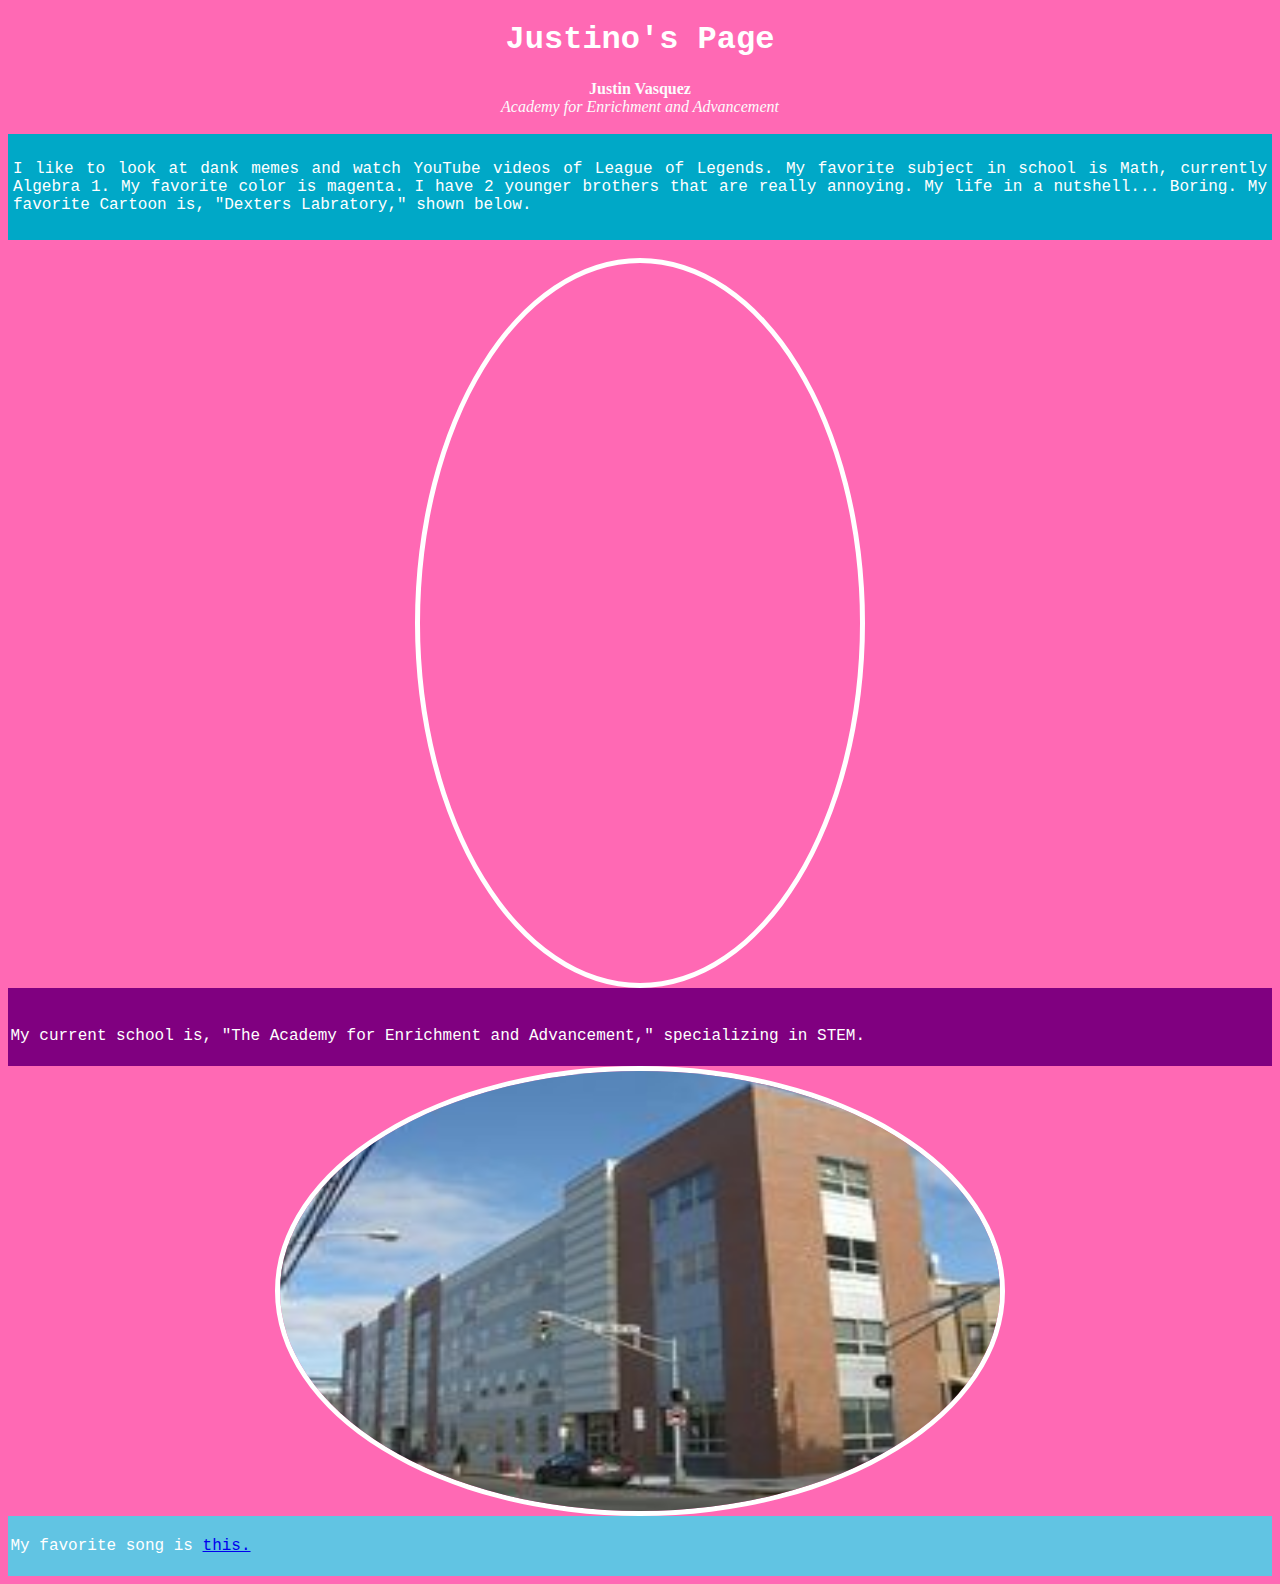
==== indexJustino.html @ 2d04afa3 "First Commit" ====
<!DOCTYPE html>
<html>
<head>
<title>Justino Peperino</title>
<link rel="stylesheet" href="css/style.css">
</head>
<div style="font-family:Courier;text-align:center;">
<h1>Justino's Page</h1>
</div>
<body>
  <div id="one" style="text-align:center;">
  <b>Justin Vasquez</b><br><i> Academy for Enrichment and Advancement</i><br><br>
</div>
  <div style="background-color:#00A8C7;padding-top:10px;padding-bottom:10px;padding-left:5px;padding-right:5px;">
      <p>
      I like to look at dank memes and watch YouTube videos of League of Legends.
    My favorite subject in school is Math, currently Algebra 1. My favorite
    color is magenta. I have 2 younger brothers that are really annoying. My life
    in a nutshell... Boring. My favorite Cartoon is, "Dexters Labratory," shown below.<br>
  </p>
</div>
<br>
    <img src="https://pbs.twimg.com/media/DIRnQO2XcAEGzrI.jpg" alt="Dexters_Laboratory" border="5" style="width:440px;height:720px;">
<div style="background-color:purple;padding-top:5px;padding-bottom:5px;padding-left:2.5px;padding-right:2.5px;">
    <p>
      <br>My current school is, "The Academy for Enrichment and Advancement," specializing in STEM.
    <br>
  </p>
</div>
    <img src="res/AEA.jpg" alt="some_text" border= "5" style="width:720px;height:440px;">
<div style="background-color:#61C4E3;padding-top:5px;padding-bottom:5px;padding-left:2.5px;padding-right:2.5px;">
  <p>
       My favorite song is <a href="https://www.youtube.com/watch?v=PEGccV-NOm8" target="_blank"> this.</a>
     </p>
   </div>
</body>
</html>
---- css/style.css ----
body {
  background-color: hotpink;
  color: white;
  text-align: justify;
}
p{
  font-family: "Courier New";
}
#one{
  color: #fcfcfc;
}
  img{
    display: block;
    margin: auto;
    width: 100%;
    border-radius: 100%;
  }
h1{

}
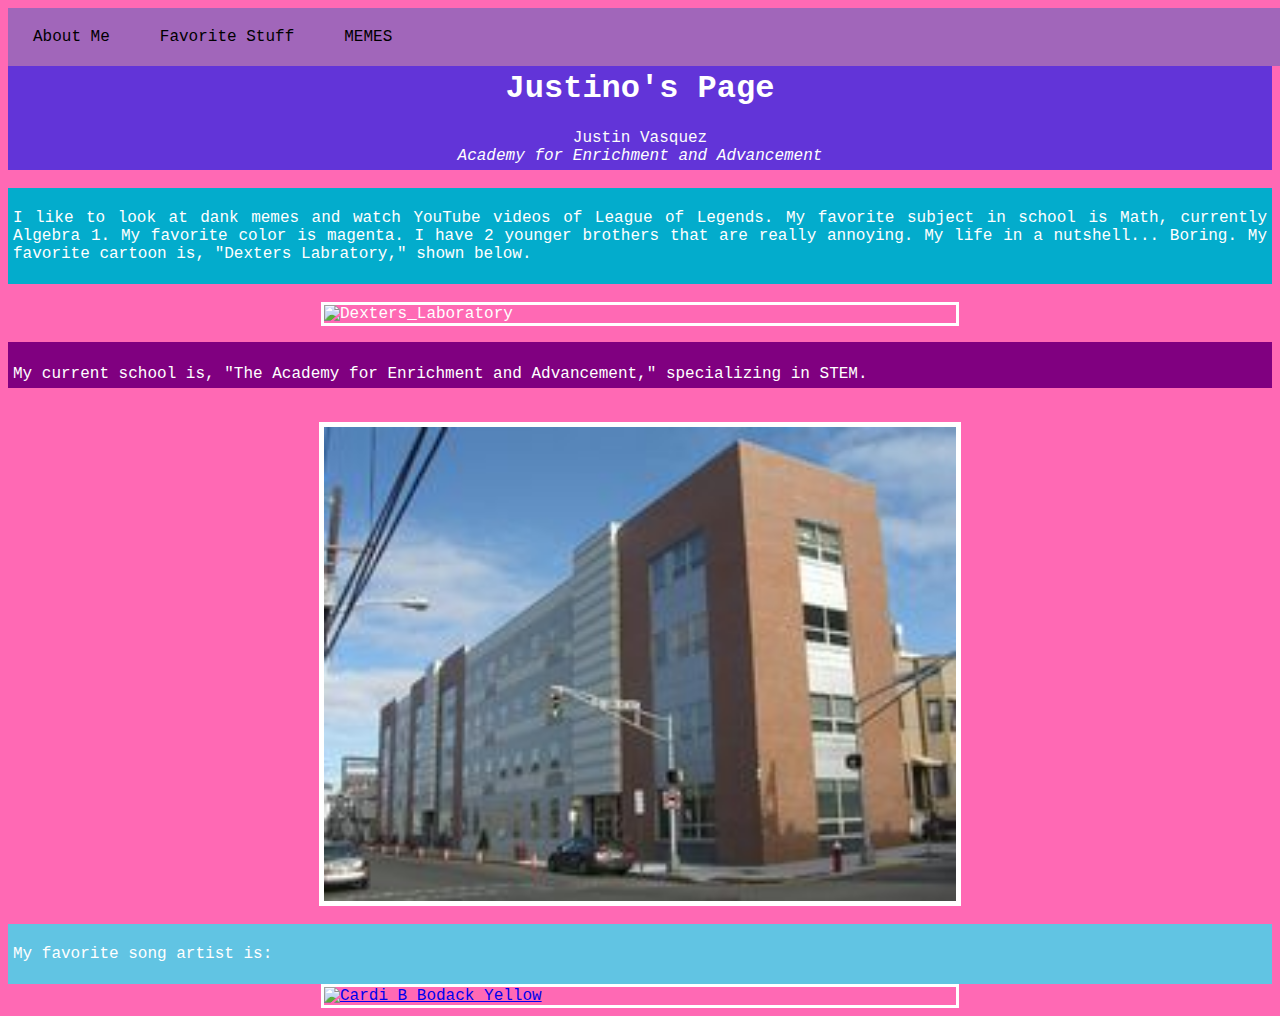
==== commit 069ebfc2: "Second Commit" ====
--- a/indexJustino.html
+++ b/indexJustino.html
@@ -1,37 +1,58 @@
 <!DOCTYPE html>
 <html>
 <head>
+  <ul>
+    <li> <a href="#aboutme">About Me </a></li>
+    <li> <a href="#Favorite site"> Favorite Stuff </a></li>
+    <li> <a href="#memes">MEMES </a></li>
+  </ul>
+  <br>
+  <br>
+  <div id="six">
 <title>Justino Peperino</title>
 <link rel="stylesheet" href="css/style.css">
 </head>
-<div style="font-family:Courier;text-align:center;">
+<div id="heading">
 <h1>Justino's Page</h1>
 </div>
 <body>
-  <div id="one" style="text-align:center;">
-  <b>Justin Vasquez</b><br><i> Academy for Enrichment and Advancement</i><br><br>
+
+  <div id="one">
+  Justin Vasquez
 </div>
-  <div style="background-color:#00A8C7;padding-top:10px;padding-bottom:10px;padding-left:5px;padding-right:5px;">
+<div id="three">
+  Academy for Enrichment and Advancement
+</div>
+</div>
+<br>
+  <div id="two">
       <p>
       I like to look at dank memes and watch YouTube videos of League of Legends.
     My favorite subject in school is Math, currently Algebra 1. My favorite
     color is magenta. I have 2 younger brothers that are really annoying. My life
-    in a nutshell... Boring. My favorite Cartoon is, "Dexters Labratory," shown below.<br>
+    in a nutshell... Boring. My favorite cartoon is, "Dexters Labratory," shown below.<br>
   </p>
 </div>
 <br>
-    <img src="https://pbs.twimg.com/media/DIRnQO2XcAEGzrI.jpg" alt="Dexters_Laboratory" border="5" style="width:440px;height:720px;">
-<div style="background-color:purple;padding-top:5px;padding-bottom:5px;padding-left:2.5px;padding-right:2.5px;">
+<div id="seven">
+    <img src="https://pbs.twimg.com/media/DIRnQO2XcAEGzrI.jpg" alt="Dexters_Laboratory">
+  </div>
     <p>
+      <div id="four">
       <br>My current school is, "The Academy for Enrichment and Advancement," specializing in STEM.
+</div>
     <br>
   </p>
+  <div id="eight">
+    <img src="res/AEA.jpg" alt="some_text" border= "5">
+  </div>
+    <br>
+<div id="five">
+<p>
+       My favorite song artist is: <a href="https://en.wikipedia.org/wiki/Cardi_B" target="_blank">
+       </p>
 </div>
-    <img src="res/AEA.jpg" alt="some_text" border= "5" style="width:720px;height:440px;">
-<div style="background-color:#61C4E3;padding-top:5px;padding-bottom:5px;padding-left:2.5px;padding-right:2.5px;">
-  <p>
-       My favorite song is <a href="https://www.youtube.com/watch?v=PEGccV-NOm8" target="_blank"> this.</a>
-     </p>
-   </div>
+<div>
+       <img src="https://i.ytimg.com/vi/_hg5xkPNeMw/maxresdefault.jpg" alt="Cardi B Bodack Yellow"></a>
 </body>
 </html>
--- a/css/style.css
+++ b/css/style.css
@@ -2,19 +2,77 @@
   background-color: hotpink;
   color: white;
   text-align: justify;
+  font-family: Courier;
 }
 p{
   font-family: "Courier New";
 }
 #one{
   color: #fcfcfc;
+  text-align: center;
 }
   img{
     display: block;
     margin: auto;
+    width: 50%;
+    border-radius: 0%;
+    border-style: solid;
+    border-color:white;
+  }
+#heading{
+  font-weight: bold;
+  text-align: center;
+}
+#two{
+  text-align: justify;
+  background-color: #03ACCC;
+  padding: 5px;
+  padding-left: 5px;
+  padding-right: 5px;
+}
+#three{
+  text-align: center;
+  font-style: italic;
+}
+#four{
+  background-color: purple;
+  padding-left: 3px;
+  padding-right: 3px;
+  padding: 5px;
+}
+#five{
+  background-color: #61C4E3;
+  padding: 5px;
+}
+#six{
+  background-color: #6234d8;
+  padding: 5px;
+  padding-left: 3px:
+  padding-right: 3px;
+}
+ul {
+    list-style-type: none;
+    margin: 0;
+    padding: 0;
+    overflow: hidden;
+    background-color: #a166ba;
+    position: fixed;
     width: 100%;
-    border-radius: 100%;
-  }
-h1{
+}
 
+li {
+    float: left;
 }
+
+li a {
+    display: block;
+    color: black;
+    text-align: center;
+    padding: 20px 25px;
+    text-decoration: none;
+}
+li a:hover {
+    background-color: #6095b2;
+    color:#3e4b51;
+    font-weight: bold;
+}
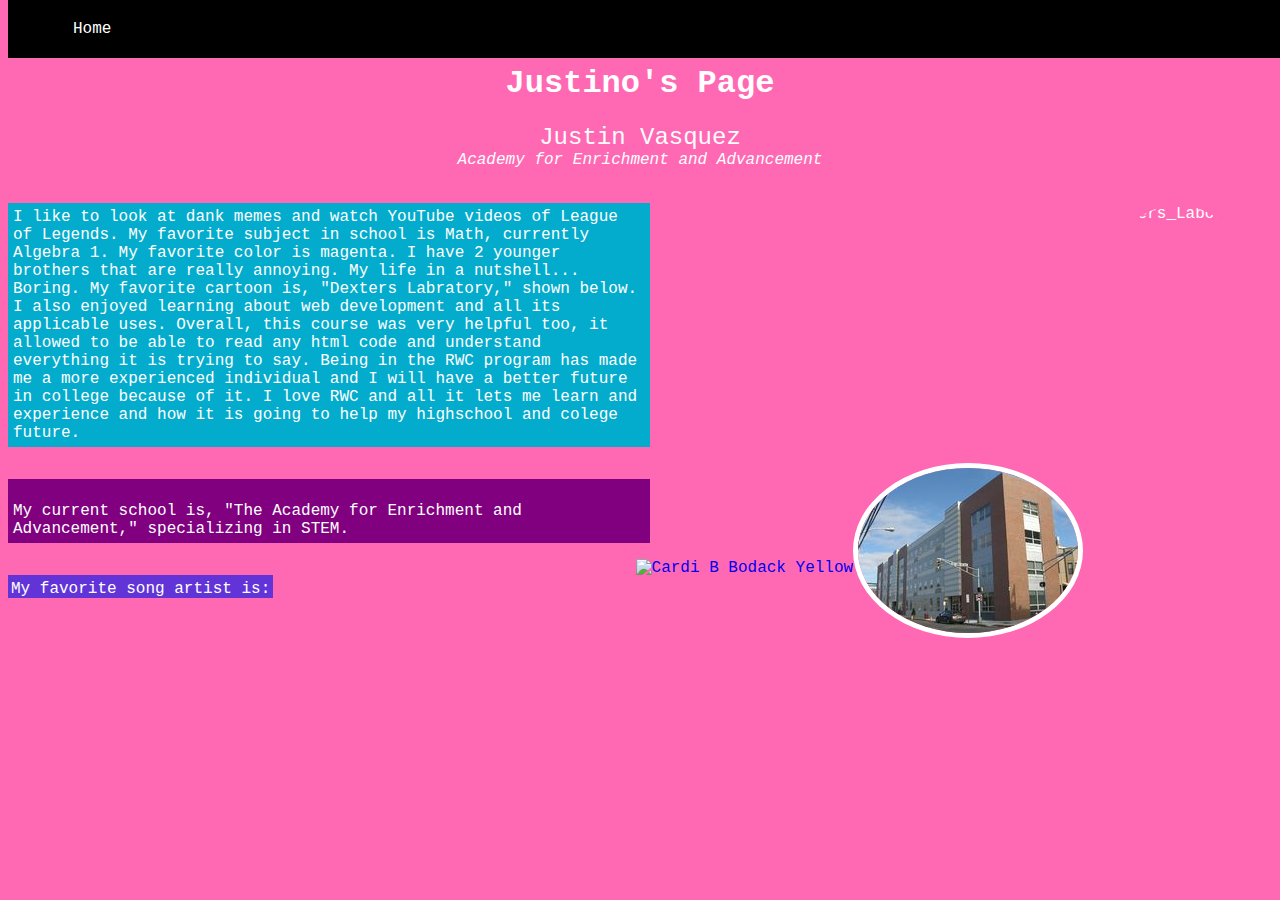
==== commit cbc9d21d: "Ruined" ====
--- a/indexJustino.html
+++ b/indexJustino.html
@@ -1,21 +1,21 @@
 <!DOCTYPE html>
 <html>
+
 <head>
-  <ul>
-    <li> <a href="#aboutme">About Me </a></li>
-    <li> <a href="#Favorite site"> Favorite Stuff </a></li>
-    <li> <a href="#memes">MEMES </a></li>
-  </ul>
-  <br>
-  <br>
-  <div id="six">
 <title>Justino Peperino</title>
 <link rel="stylesheet" href="css/style.css">
 </head>
-<div id="heading">
-<h1>Justino's Page</h1>
-</div>
+
 <body>
+
+  <ul>
+    <li> <a href="#home">Home </a></li>
+  </ul>
+
+  <br><br>
+  <div id="heading">
+  <h1>Justino's Page</h1>
+  </div>
 
   <div id="one">
   Justin Vasquez
@@ -25,34 +25,29 @@
 </div>
 </div>
 <br>
-  <div id="two">
-      <p>
-      I like to look at dank memes and watch YouTube videos of League of Legends.
-    My favorite subject in school is Math, currently Algebra 1. My favorite
-    color is magenta. I have 2 younger brothers that are really annoying. My life
-    in a nutshell... Boring. My favorite cartoon is, "Dexters Labratory," shown below.<br>
+
+    <p class="para">
+        I like to look at dank memes and watch YouTube videos of League of Legends. My
+   favorite subject in school is Math, currently Algebra 1. My favorite color is
+    magenta. I have 2 younger brothers that are really annoying. My life in a
+    nutshell... Boring. My favorite cartoon is, "Dexters Labratory," shown below.
+    I also enjoyed learning about web development and all its applicable uses.
+    Overall, this course was very helpful too, it allowed to be able to read any
+     html code and understand everything it is trying to say. Being in the RWC
+     program has made me a more experienced individual and I will have a better
+     future in college because of it. I love RWC and all it lets me learn and
+     experience and how it is going to help my highschool and colege future.  <br>
   </p>
-</div>
 <br>
-<div id="seven">
-    <img src="https://pbs.twimg.com/media/DIRnQO2XcAEGzrI.jpg" alt="Dexters_Laboratory">
-  </div>
-    <p>
-      <div id="four">
+    <img class="dexter" src="https://pbs.twimg.com/media/DIRnQO2XcAEGzrI.jpg" alt="Dexters_Laboratory"><br><br>
+  <p class="four">
       <br>My current school is, "The Academy for Enrichment and Advancement," specializing in STEM.
-</div>
+  </p>
+    <img class="pictwo" src="res/AEA.jpg" alt="some_text" border= "5">
     <br>
-  </p>
-  <div id="eight">
-    <img src="res/AEA.jpg" alt="some_text" border= "5">
-  </div>
-    <br>
-<div id="five">
-<p>
-       My favorite song artist is: <a href="https://en.wikipedia.org/wiki/Cardi_B" target="_blank">
-       </p>
-</div>
-<div>
-       <img src="https://i.ytimg.com/vi/_hg5xkPNeMw/maxresdefault.jpg" alt="Cardi B Bodack Yellow"></a>
+<p class="six">
+My favorite song artist is: <a href="https://en.wikipedia.org/wiki/Cardi_B" target="_blank">
+</p>
+       <img class="picthree" src="https://i.ytimg.com/vi/_hg5xkPNeMw/maxresdefault.jpg" alt="Cardi B Bodack Yellow"></a>
 </body>
 </html>
--- a/css/style.css
+++ b/css/style.css
@@ -1,7 +1,11 @@
+head{
+  margin: 0px;
+  padding: 0px;
+  padding-top:0;
+}
 body {
   background-color: hotpink;
   color: white;
-  text-align: justify;
   font-family: Courier;
 }
 p{
@@ -10,31 +14,35 @@
 #one{
   color: #fcfcfc;
   text-align: center;
+  font-size: 18pt;
 }
-  img{
-    display: block;
-    margin: auto;
-    width: 50%;
-    border-radius: 0%;
-    border-style: solid;
-    border-color:white;
+
+
+.dexter{
+    max-width: 40%;
+    height:280px;
+    border-radius: 50%;
+    float:right;
   }
 #heading{
   font-weight: bold;
   text-align: center;
 }
-#two{
-  text-align: justify;
+.para{
+  max-width: 50%;
+  float: left;
   background-color: #03ACCC;
   padding: 5px;
   padding-left: 5px;
-  padding-right: 5px;
+
 }
 #three{
   text-align: center;
   font-style: italic;
 }
-#four{
+.four{
+  max-width:50%;
+  float:left;
   background-color: purple;
   padding-left: 3px;
   padding-right: 3px;
@@ -44,29 +52,40 @@
   background-color: #61C4E3;
   padding: 5px;
 }
-#six{
+.six{
   background-color: #6234d8;
-  padding: 5px;
-  padding-left: 3px:
+  float:left;
+  padding-top: 5px;
+  padding-left: 3px;
   padding-right: 3px;
+  left:0px;
 }
 ul {
     list-style-type: none;
-    margin: 0;
-    padding: 0;
-    overflow: hidden;
-    background-color: #a166ba;
+    background-color: black;
     position: fixed;
     width: 100%;
+    top:0;
+    margin-top: 0px;
+    margin-bottom: 200px;
+
 }
-
+.pictwo{
+  float:right;
+  border-radius: 100%;
+  max-width: 50%;
+}
+.picthree{
+  float:right;
+  max-width:50%;
+}
 li {
     float: left;
 }
 
 li a {
     display: block;
-    color: black;
+    color: white;
     text-align: center;
     padding: 20px 25px;
     text-decoration: none;
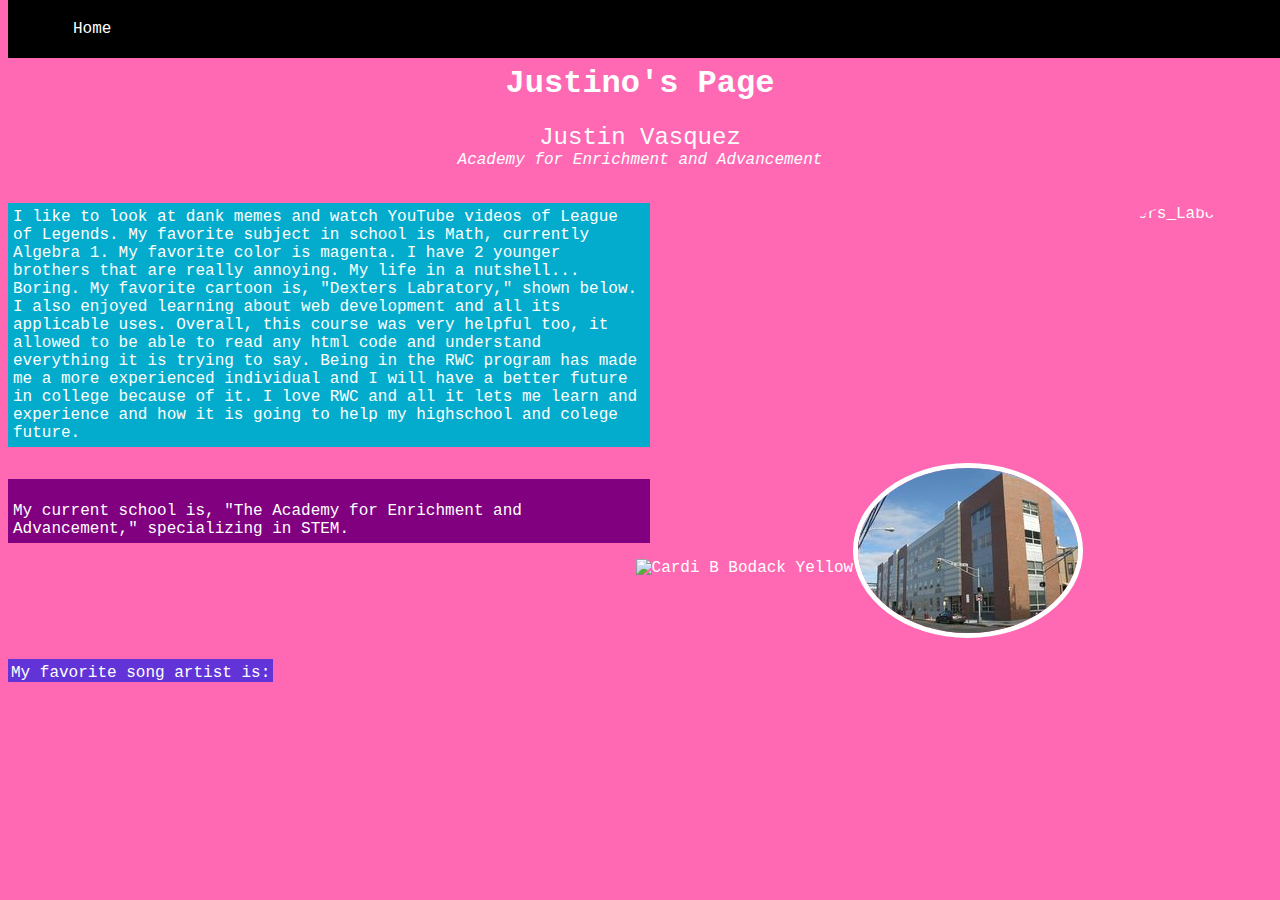
==== commit 279bda98: "Fixed" ====
--- a/indexJustino.html
+++ b/indexJustino.html
@@ -44,10 +44,11 @@
       <br>My current school is, "The Academy for Enrichment and Advancement," specializing in STEM.
   </p>
     <img class="pictwo" src="res/AEA.jpg" alt="some_text" border= "5">
-    <br>
+
 <p class="six">
-My favorite song artist is: <a href="https://en.wikipedia.org/wiki/Cardi_B" target="_blank">
+My favorite song artist is:
 </p>
-       <img class="picthree" src="https://i.ytimg.com/vi/_hg5xkPNeMw/maxresdefault.jpg" alt="Cardi B Bodack Yellow"></a>
+ 
+<img class="picthree" src="https://i.ytimg.com/vi/_hg5xkPNeMw/maxresdefault.jpg" alt="Cardi B Bodack Yellow"></a>
 </body>
 </html>
--- a/css/style.css
+++ b/css/style.css
@@ -51,6 +51,7 @@
 #five{
   background-color: #61C4E3;
   padding: 5px;
+  margin-bottom: 100px;
 }
 .six{
   background-color: #6234d8;
@@ -58,6 +59,8 @@
   padding-top: 5px;
   padding-left: 3px;
   padding-right: 3px;
+  margin-top: 100px;
+  margin-bottom: 200px;
   left:0px;
 }
 ul {
@@ -76,7 +79,7 @@
   max-width: 50%;
 }
 .picthree{
-  float:right;
+  float: right;
   max-width:50%;
 }
 li {
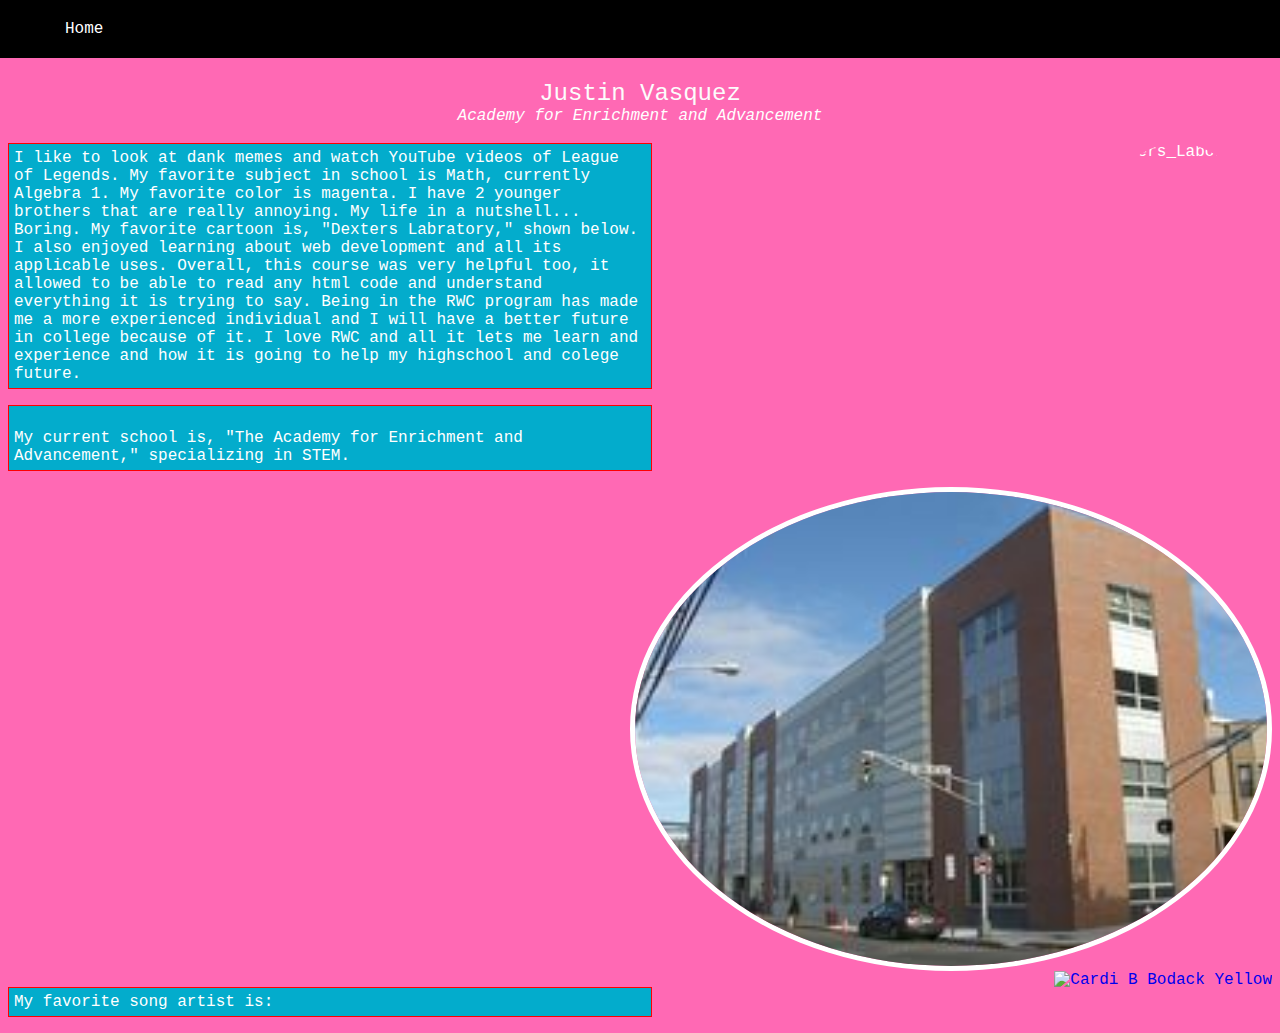
==== commit 2cd1391f: "Harsh and Nee Ruined all my stuff :(. I'm going to KMS." ====
--- a/indexJustino.html
+++ b/indexJustino.html
@@ -4,6 +4,22 @@
 <head>
 <title>Justino Peperino</title>
 <link rel="stylesheet" href="css/style.css">
+<script type="text/javascript">
+// var user = prompt("What's Your Name?");
+//
+// function checkUser(tUser){
+//   if( tUser == "Dajah" ){
+//     alert("Welcome Dajah");
+//   }
+//   else if( tUser == "Justino" ){
+//     alert("Welcome Justino")
+//   }
+//   else{
+//     alert("Get Out!");
+//   }
+// }
+checkUser(user);
+</script>
 </head>
 
 <body>
@@ -12,21 +28,23 @@
     <li> <a href="#home">Home </a></li>
   </ul>
 
-  <br><br>
+
   <div id="heading">
   <h1>Justino's Page</h1>
   </div>
 
   <div id="one">
   Justin Vasquez
-</div>
+   </div>
 <div id="three">
   Academy for Enrichment and Advancement
 </div>
-</div>
+
 <br>
 
-    <p class="para">
+
+<div class = "row">
+    <div class="content-row">
         I like to look at dank memes and watch YouTube videos of League of Legends. My
    favorite subject in school is Math, currently Algebra 1. My favorite color is
     magenta. I have 2 younger brothers that are really annoying. My life in a
@@ -36,19 +54,24 @@
      html code and understand everything it is trying to say. Being in the RWC
      program has made me a more experienced individual and I will have a better
      future in college because of it. I love RWC and all it lets me learn and
-     experience and how it is going to help my highschool and colege future.  <br>
-  </p>
-<br>
-    <img class="dexter" src="https://pbs.twimg.com/media/DIRnQO2XcAEGzrI.jpg" alt="Dexters_Laboratory"><br><br>
-  <p class="four">
+     experience and how it is going to help my highschool and colege future.
+    </div>
+
+    <div>
+    <img class="dexter" src="https://pbs.twimg.com/media/DIRnQO2XcAEGzrI.jpg" alt="Dexters_Laboratory">
+    </div>
+
+  </div>
+
+  <p class="content-row">
       <br>My current school is, "The Academy for Enrichment and Advancement," specializing in STEM.
   </p>
     <img class="pictwo" src="res/AEA.jpg" alt="some_text" border= "5">
 
-<p class="six">
+<p class="content-row">
 My favorite song artist is:
 </p>
- 
+<a href="https://en.wikipedia.org/wiki/Cardi_B" target="_blank">
 <img class="picthree" src="https://i.ytimg.com/vi/_hg5xkPNeMw/maxresdefault.jpg" alt="Cardi B Bodack Yellow"></a>
 </body>
 </html>
--- a/css/style.css
+++ b/css/style.css
@@ -19,27 +19,37 @@
 
 
 .dexter{
-    max-width: 40%;
+    max-width: 50%;
     height:280px;
     border-radius: 50%;
+    vertical-align:top;
     float:right;
+    max-height: 33%;
   }
 #heading{
   font-weight: bold;
   text-align: center;
 }
-.para{
+.content-row{
   max-width: 50%;
-  float: left;
   background-color: #03ACCC;
   padding: 5px;
   padding-left: 5px;
-
+  float:left;
+  min-width: 50%
 }
 #three{
   text-align: center;
   font-style: italic;
 }
+
+.content-row{
+  max-width: 50%;
+    border:1px solid red;
+    float:left;
+    display: inline;
+}
+
 .four{
   max-width:50%;
   float:left;
@@ -71,12 +81,15 @@
     top:0;
     margin-top: 0px;
     margin-bottom: 200px;
+    left:0;
 
 }
 .pictwo{
   float:right;
   border-radius: 100%;
   max-width: 50%;
+  min-width: 50%;
+  max-width: 33%
 }
 .picthree{
   float: right;
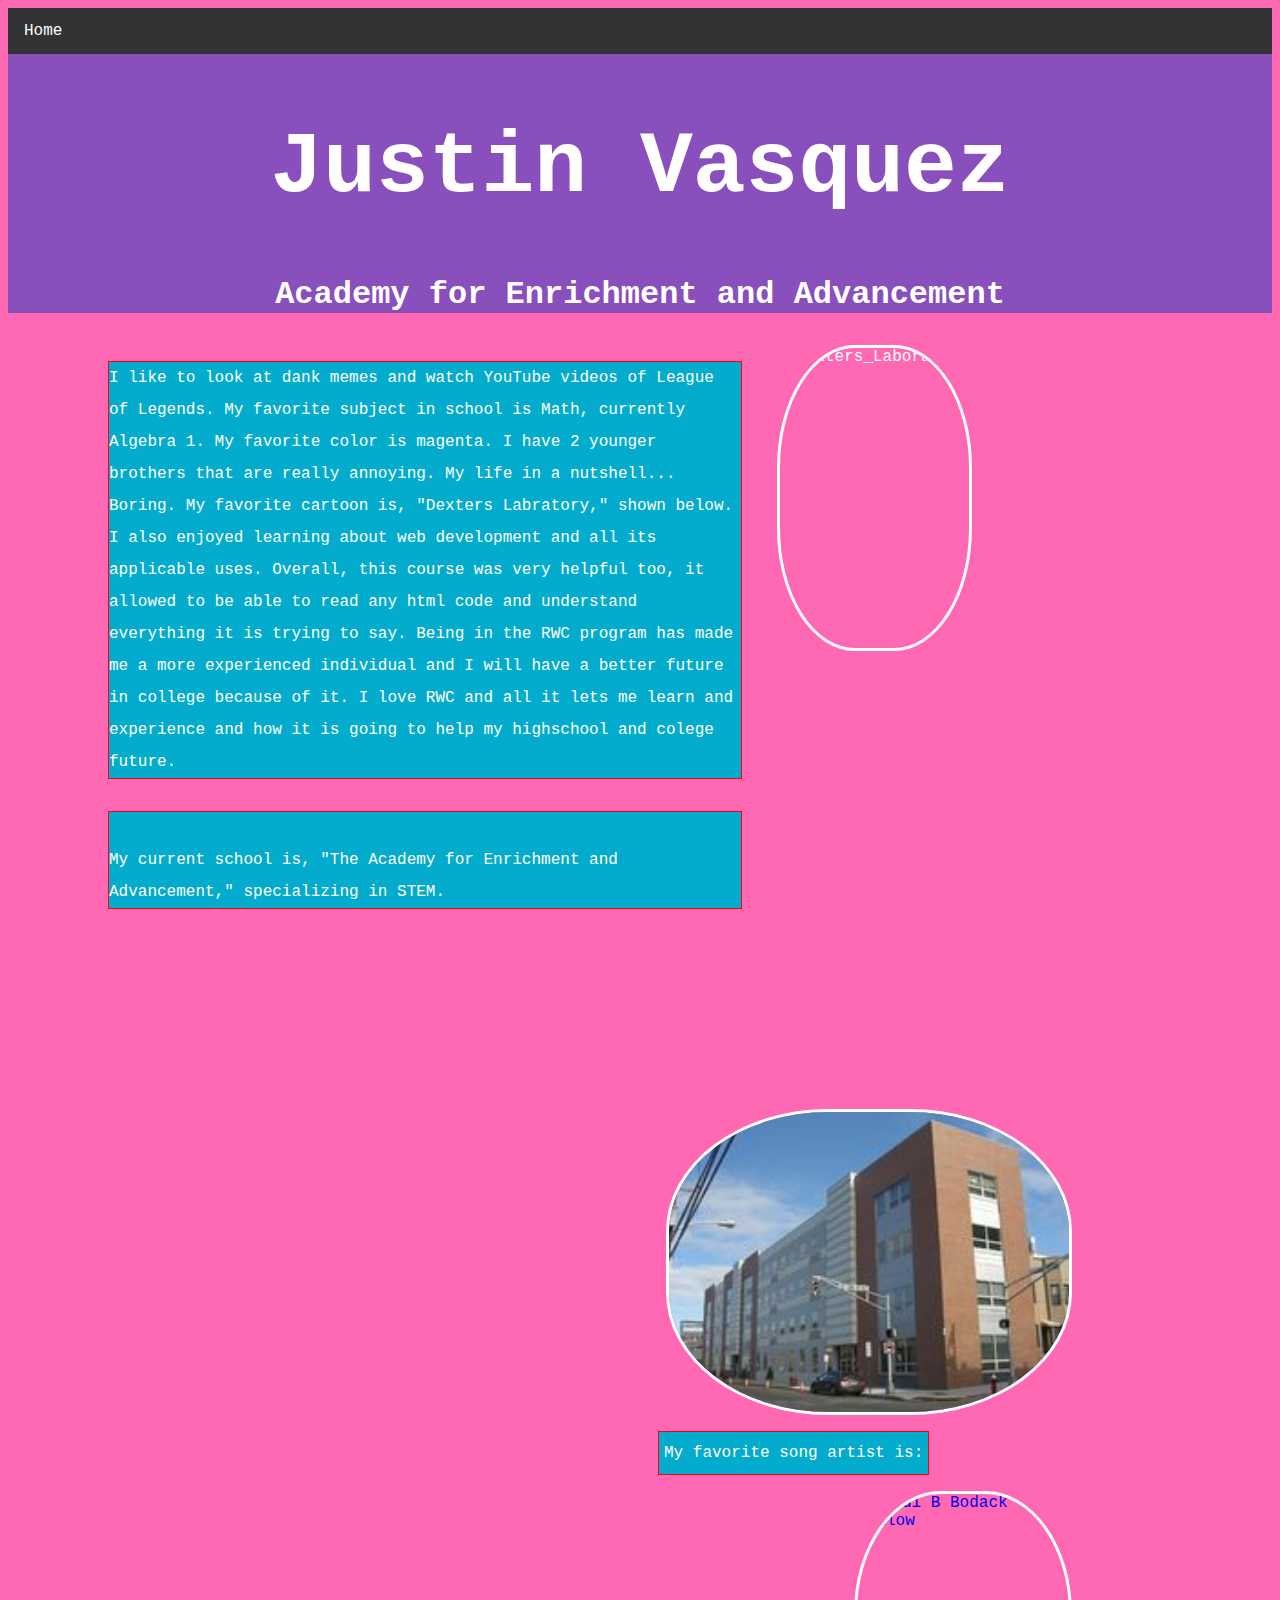
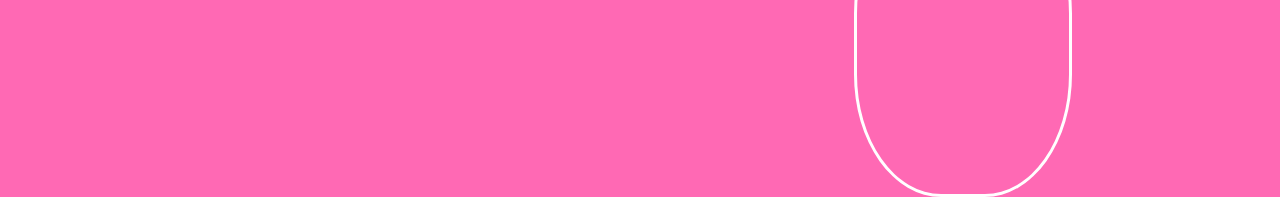
==== commit 39de2555: "Fixed Version" ====
--- a/indexJustino.html
+++ b/indexJustino.html
@@ -4,48 +4,20 @@
 <head>
 <title>Justino Peperino</title>
 <link rel="stylesheet" href="css/style.css">
-<script type="text/javascript">
-// var user = prompt("What's Your Name?");
-//
-// function checkUser(tUser){
-//   if( tUser == "Dajah" ){
-//     alert("Welcome Dajah");
-//   }
-//   else if( tUser == "Justino" ){
-//     alert("Welcome Justino")
-//   }
-//   else{
-//     alert("Get Out!");
-//   }
-// }
-checkUser(user);
-</script>
+<ul>
+  <li> <a href="#home">Home </a></li>
+</ul>
 </head>
 
 <body>
 
-  <ul>
-    <li> <a href="#home">Home </a></li>
-  </ul>
 
+<div class="head">
+  <h1 class = "header">Justin Vasquez</h1>
 
-  <div id="heading">
-  <h1>Justino's Page</h1>
-  </div>
-
-  <div id="one">
-  Justin Vasquez
-   </div>
-<div id="three">
-  Academy for Enrichment and Advancement
+  <h3>Academy for Enrichment and Advancement</h3>
 </div>
-
-<br>
-
-
-<div class = "row">
-    <div class="content-row">
-        I like to look at dank memes and watch YouTube videos of League of Legends. My
+   <p class="paragraph-big">I like to look at dank memes and watch YouTube videos of League of Legends. My
    favorite subject in school is Math, currently Algebra 1. My favorite color is
     magenta. I have 2 younger brothers that are really annoying. My life in a
     nutshell... Boring. My favorite cartoon is, "Dexters Labratory," shown below.
@@ -55,23 +27,28 @@
      program has made me a more experienced individual and I will have a better
      future in college because of it. I love RWC and all it lets me learn and
      experience and how it is going to help my highschool and colege future.
-    </div>
+   </p>
 
-    <div>
-    <img class="dexter" src="https://pbs.twimg.com/media/DIRnQO2XcAEGzrI.jpg" alt="Dexters_Laboratory">
-    </div>
+   <img class="dexter" src="https://pbs.twimg.com/media/DIRnQO2XcAEGzrI.jpg" alt="Dexters_Laboratory">
 
-  </div>
+
 
   <p class="content-row">
       <br>My current school is, "The Academy for Enrichment and Advancement," specializing in STEM.
   </p>
-    <img class="pictwo" src="res/AEA.jpg" alt="some_text" border= "5">
-
-<p class="content-row">
-My favorite song artist is:
-</p>
-<a href="https://en.wikipedia.org/wiki/Cardi_B" target="_blank">
-<img class="picthree" src="https://i.ytimg.com/vi/_hg5xkPNeMw/maxresdefault.jpg" alt="Cardi B Bodack Yellow"></a>
+<img class="pictwo" src="res/AEA.jpg" alt="some_text">
+<br>
+<div class="lastDiv">
+  <div class="left">
+  <p class="song">
+    My favorite song artist is:
+  </p>
+  <div class="right">
+  <a href="https://en.wikipedia.org/wiki/Cardi_B" target="_blank">
+  <img class="picthree" src="https://i.ytimg.com/vi/_hg5xkPNeMw/maxresdefault.jpg" alt="Cardi B Bodack Yellow"></a>
+</div>
+</div>
+<script src="java/app.js">
+</script>
 </body>
 </html>
--- a/css/style.css
+++ b/css/style.css
@@ -1,113 +1,120 @@
-head{
-  margin: 0px;
-  padding: 0px;
-  padding-top:0;
+
+.row{
+  background-color: white;
 }
+.head{
+  background-color: #894fbc;
+  color:white;
+  font-size:44px;
+  text-align: center;
+  padding-top: 5px;
+}
+h3{
+  font-size:32px
+}
+.paragraph-big{
+  float:left;
+  max-width: 50%;
+  background: #03ACCC;
+  margin-left: 100px;
+  border: 1px solid red;
+}
+h3{
+  text-align: center;
+}
+
+.dexter{
+    float:right;
+    max-width: 50%;
+    height:300px;
+    border-radius: 40%;
+    margin-right:300px;
+    border: 3px solid white;
+}
+
 body {
   background-color: hotpink;
   color: white;
   font-family: Courier;
 }
+
 p{
   font-family: "Courier New";
-}
-#one{
-  color: #fcfcfc;
-  text-align: center;
-  font-size: 18pt;
+  line-height: 200%;
 }
 
 
-.dexter{
-    max-width: 50%;
-    height:280px;
-    border-radius: 50%;
-    vertical-align:top;
-    float:right;
-    max-height: 33%;
-  }
-#heading{
-  font-weight: bold;
-  text-align: center;
+.content-row{
+  max-width: 50%;
+  background-color: #03ACCC;
+  float:left;
+  line-height: 200%;
+  margin-bottom: 200px;
+  margin-left: 100px;
+  border: 1px solid red;
 }
-.content-row{
+
+.song{
   max-width: 50%;
   background-color: #03ACCC;
   padding: 5px;
   padding-left: 5px;
-  float:left;
-  min-width: 50%
-}
-#three{
-  text-align: center;
-  font-style: italic;
+  float: left;
+  line-height: 200%;
+  margin-left: 650px;
+  border: 1px solid red;
 }
 
-.content-row{
+.pictwo{
+  float:right;
   max-width: 50%;
-    border:1px solid red;
-    float:left;
-    display: inline;
+  height:300px;
+  border-radius: 40%;
+  margin-right:200px;
+  border: 3px solid white;
 }
 
-.four{
-  max-width:50%;
-  float:left;
-  background-color: purple;
-  padding-left: 3px;
-  padding-right: 3px;
-  padding: 5px;
+.picthree{
+  float:right;
+  max-width: 50%;
+  height:300px;
+  border-radius: 40%;
+  margin-right:200px;
+  border: 3px solid white;
 }
-#five{
-  background-color: #61C4E3;
-  padding: 5px;
-  margin-bottom: 100px;
-}
-.six{
-  background-color: #6234d8;
-  float:left;
-  padding-top: 5px;
-  padding-left: 3px;
-  padding-right: 3px;
-  margin-top: 100px;
-  margin-bottom: 200px;
-  left:0px;
-}
+
 ul {
     list-style-type: none;
-    background-color: black;
-    position: fixed;
-    width: 100%;
-    top:0;
-    margin-top: 0px;
-    margin-bottom: 200px;
-    left:0;
+    margin: 0;
+    padding: 0;
+    overflow: hidden;
+    background-color: #333;
+}
 
-}
-.pictwo{
-  float:right;
-  border-radius: 100%;
-  max-width: 50%;
-  min-width: 50%;
-  max-width: 33%
-}
-.picthree{
-  float: right;
-  max-width:50%;
-}
 li {
     float: left;
+
 }
 
 li a {
     display: block;
     color: white;
     text-align: center;
-    padding: 20px 25px;
+    padding: 14px 16px;
     text-decoration: none;
 }
+
 li a:hover {
-    background-color: #6095b2;
-    color:#3e4b51;
-    font-weight: bold;
+    background-color: #111;
 }
+
+
+.right{
+  float: right;
+  margin-left: 600px;
+}
+
+.left{
+  min-width: 50%;
+  float: left;
+}
